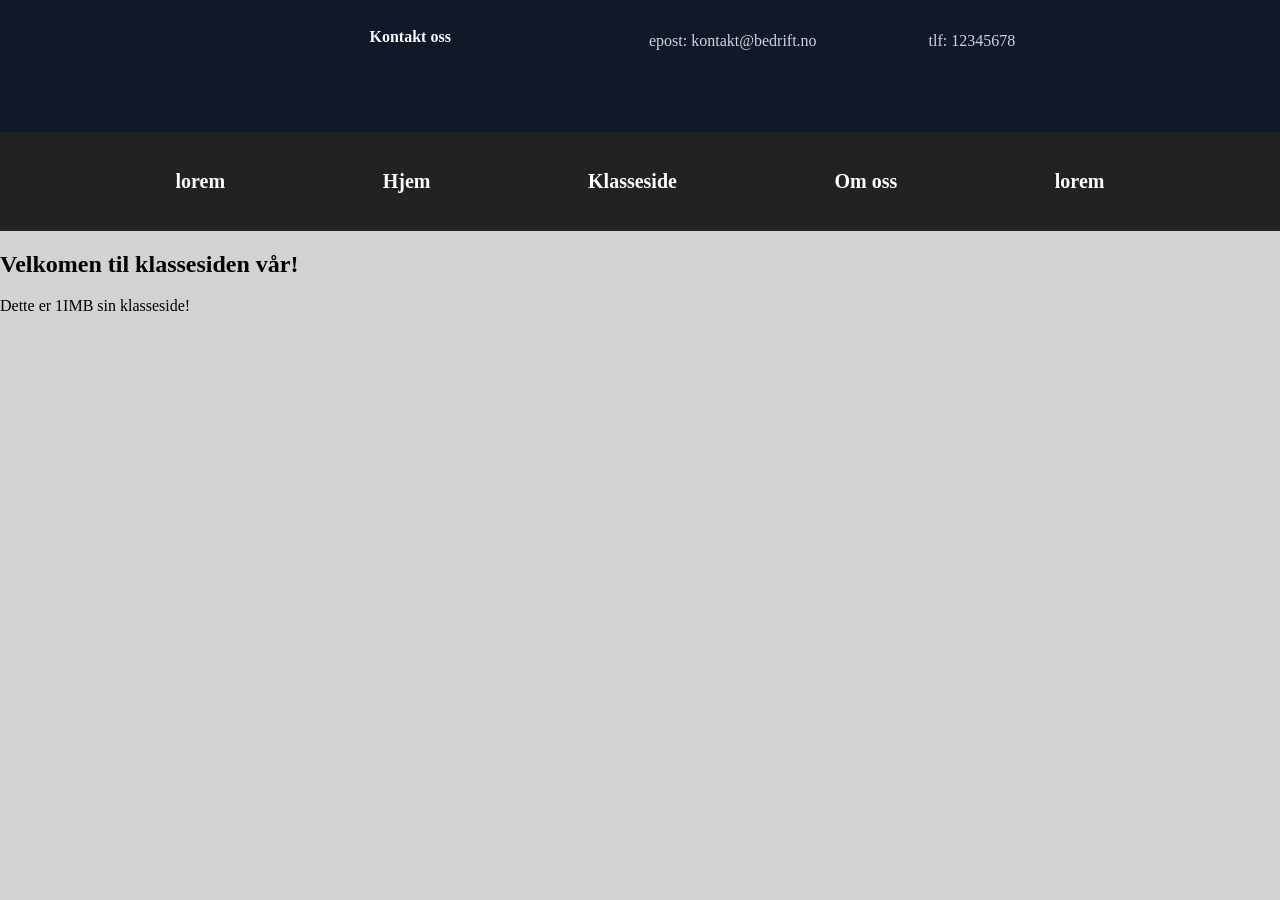
==== index.html @ af741f9d "Merge branch 'main' of https://github.com/TeacherEli/1IMB-2026v" ====
<!DOCTYPE html>
<html lang="en">
<head>
    <meta charset="UTF-8">
    <meta name="viewport" content="width=device-width, initial-scale=1.0">
    <title>1IMB-2026</title>
    <meta name="description" content="school work and stuffix">
    <link rel="stylesheet" href="./index.css">
</head>
<body>
    <footer>
        <div class="container">
            <div class="footer-content"></div>
            <h3>Kontakt oss</h3>
            <p>epost: kontakt@bedrift.no</p>
            <p>tlf: 12345678</p>
            
            <div class="footer-content"></div>
            <div class="footer-content"></div>
        </div>
    </footer>
    <header>
        <nav class="navbar">
            <a href="">lorem</a>
            <a href="index.html">Hjem</a>
            <a href="html/klasseside.html">Klasseside</a>
            <a href="html/omoss.html">Om oss</a>
            <a href="">lorem</a>
        </nav>
    </header>
    
<section class="klasse">

    <div class="d">
        <h1 class="velkomen">
            Velkomen til klassesiden vår!
        </h1>
    
        <p class="imb">
            Dette er 1IMB sin klasseside!
        </p>    
    </div>

</section>

</body>
</html>
---- index.css ----
body {
    margin: 0;
    background-color: #d3d2d2;
}

.navbar {
    display: flex;
    padding: 30px;
    background-color: #222;
    justify-content: space-evenly;
}

.navbar a {
    color: #fff;
    text-decoration: none;
    font-weight: bolder;
    display: flex;
    font-size: 20px;
    padding: 8px 12px;
    border-radius: 8px;
}

a:hover {
    background-color: #000;
    color: #fff;
    transform: translateY(-2px);
    transition: 0.6s;
}

@import url("./css/klasseside-header.css");
@import url("./css/klassesection.css");
body {
    margin: 0;
}

footer {
  background: #111827;
  color: #e2e8f0;
  padding: 28px 20px;
}

footer .container {
  max-width: 1100px;
  margin: 0 auto;
  display: grid;
  grid-template-columns: repeat(auto-fit, minmax(220px, 1fr));
  gap: 18px;
}
footer .footer-content {
  padding: 12px 0;
}
footer h3 {
  margin: 0 0 8px;
  font-size: 1rem;
  color: #f8fafc;
}
footer p {
  color: #cbd5e1;
  margin: 0 0 8px;
  line-height: 1.6;
}
@media (max-width: 600px) {
  footer {
    padding: 20px 16px;
  }
}
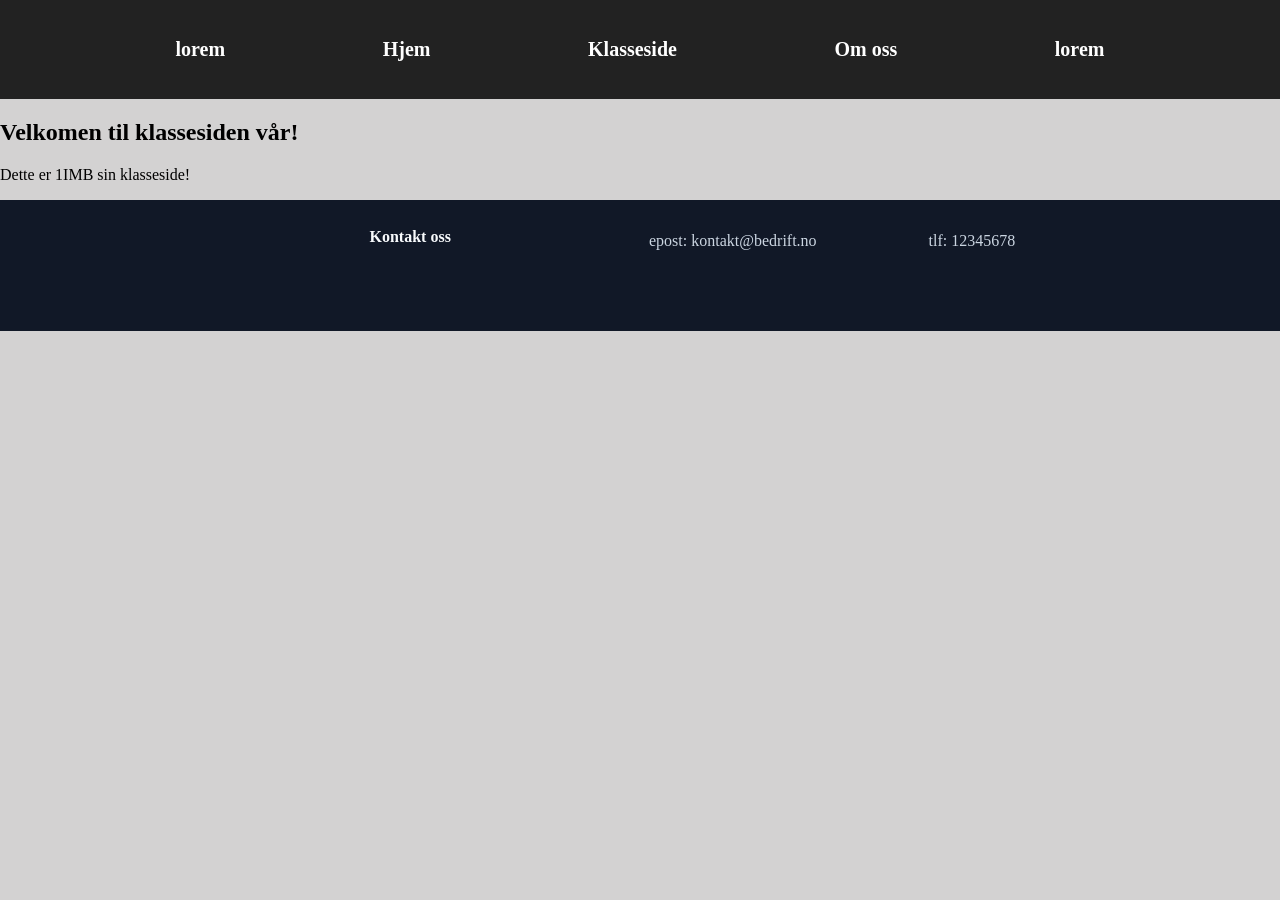
==== commit d2ea4b5a: "Flytta footeren nederst" ====
--- a/index.html
+++ b/index.html
@@ -8,6 +8,30 @@
     <link rel="stylesheet" href="./index.css">
 </head>
 <body>
+    <header>
+        <nav class="navbar">
+            <a href="">lorem</a>
+            <a href="index.html">Hjem</a>
+            <a href="html/klasseside.html">Klasseside</a>
+            <a href="html/omoss.html">Om oss</a>
+            <a href="">lorem</a>
+        </nav>
+    </header>
+    
+    <section class="klasse">
+        
+        <div class="d">
+            <h1 class="velkomen">
+                Velkomen til klassesiden vår!
+            </h1>
+            
+            <p class="imb">
+                Dette er 1IMB sin klasseside!
+            </p>    
+        </div>
+        
+    </section>
+    
     <footer>
         <div class="container">
             <div class="footer-content"></div>
@@ -19,29 +43,5 @@
             <div class="footer-content"></div>
         </div>
     </footer>
-    <header>
-        <nav class="navbar">
-            <a href="">lorem</a>
-            <a href="index.html">Hjem</a>
-            <a href="html/klasseside.html">Klasseside</a>
-            <a href="html/omoss.html">Om oss</a>
-            <a href="">lorem</a>
-        </nav>
-    </header>
-    
-<section class="klasse">
-
-    <div class="d">
-        <h1 class="velkomen">
-            Velkomen til klassesiden vår!
-        </h1>
-    
-        <p class="imb">
-            Dette er 1IMB sin klasseside!
-        </p>    
-    </div>
-
-</section>
-
 </body>
 </html>
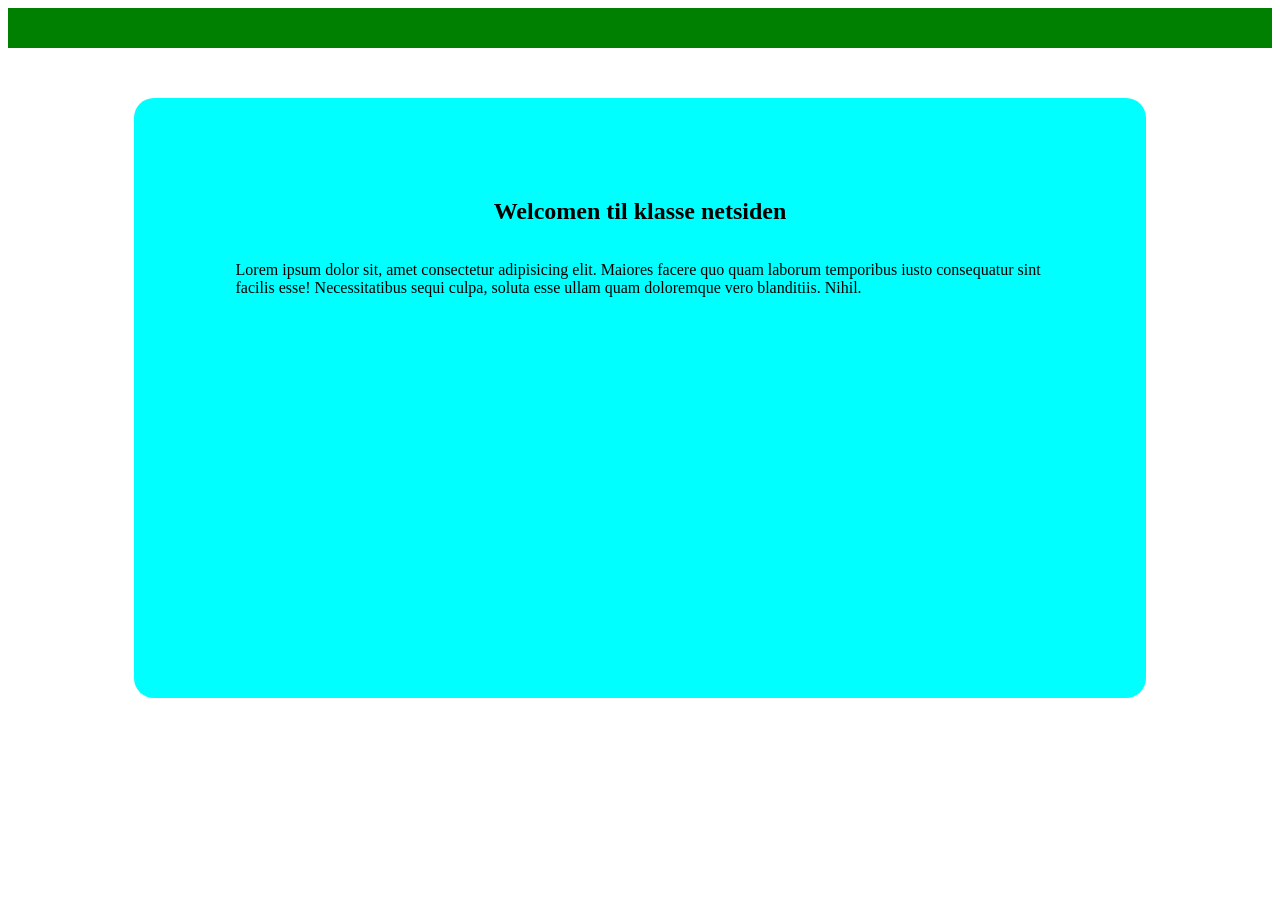
==== commit 478e596f: "[fist comit]" ====
--- a/index.html
+++ b/index.html
@@ -3,45 +3,26 @@
 <head>
     <meta charset="UTF-8">
     <meta name="viewport" content="width=device-width, initial-scale=1.0">
-    <title>1IMB-2026</title>
-    <meta name="description" content="school work and stuffix">
-    <link rel="stylesheet" href="./index.css">
+    <title>Document</title>
+    <link rel="stylesheet" href="./css/hero.css">
+<script src="./js/script.js"></script>
 </head>
 <body>
-    <header>
-        <nav class="navbar">
-            <a href="">lorem</a>
-            <a href="index.html">Hjem</a>
-            <a href="html/klasseside.html">Klasseside</a>
-            <a href="html/omoss.html">Om oss</a>
-            <a href="">lorem</a>
-        </nav>
-    </header>
+   <div id="navbar"></div>
+    <div id="flexbox">
+        
+        <section id="hero_main_">
+            <h1 id="title">Welcomen til klasse netsiden</h1>
+            <p id="texthero">Lorem ipsum dolor sit, amet consectetur adipisicing elit. Maiores facere quo quam laborum temporibus iusto consequatur sint facilis esse! Necessitatibus sequi culpa, soluta esse ullam quam doloremque vero blanditiis. Nihil.</p>
+            
+        </section>
+            
     
-    <section class="klasse">
-        
-        <div class="d">
-            <h1 class="velkomen">
-                Velkomen til klassesiden vår!
-            </h1>
-            
-            <p class="imb">
-                Dette er 1IMB sin klasseside!
-            </p>    
-        </div>
-        
-    </section>
     
-    <footer>
-        <div class="container">
-            <div class="footer-content"></div>
-            <h3>Kontakt oss</h3>
-            <p>epost: kontakt@bedrift.no</p>
-            <p>tlf: 12345678</p>
-            
-            <div class="footer-content"></div>
-            <div class="footer-content"></div>
-        </div>
-    </footer>
+       
+
+
+    </div>
+    
 </body>
 </html>
--- a/css/hero.css
+++ b/css/hero.css
@@ -0,0 +1,32 @@
+#hero_main_{
+    width: 80%;
+    background-color: aqua;
+    height: 600px;
+    display: flex;
+    border-radius: 20px;
+    /* justify-content: center; */
+    margin-top: 50px;
+    flex-direction: column;
+    align-items: center;
+}
+
+#flexbox{
+    width: 100%;
+    height: 100%;
+    display: flex;
+    align-items: center;
+    justify-content: center;
+
+}
+#title{
+    margin-top: 100px;
+}
+#navbar{
+    width: 100%;
+    height: 40px;
+    background-color: green;
+
+}
+#texthero{
+    width: 80%;
+}
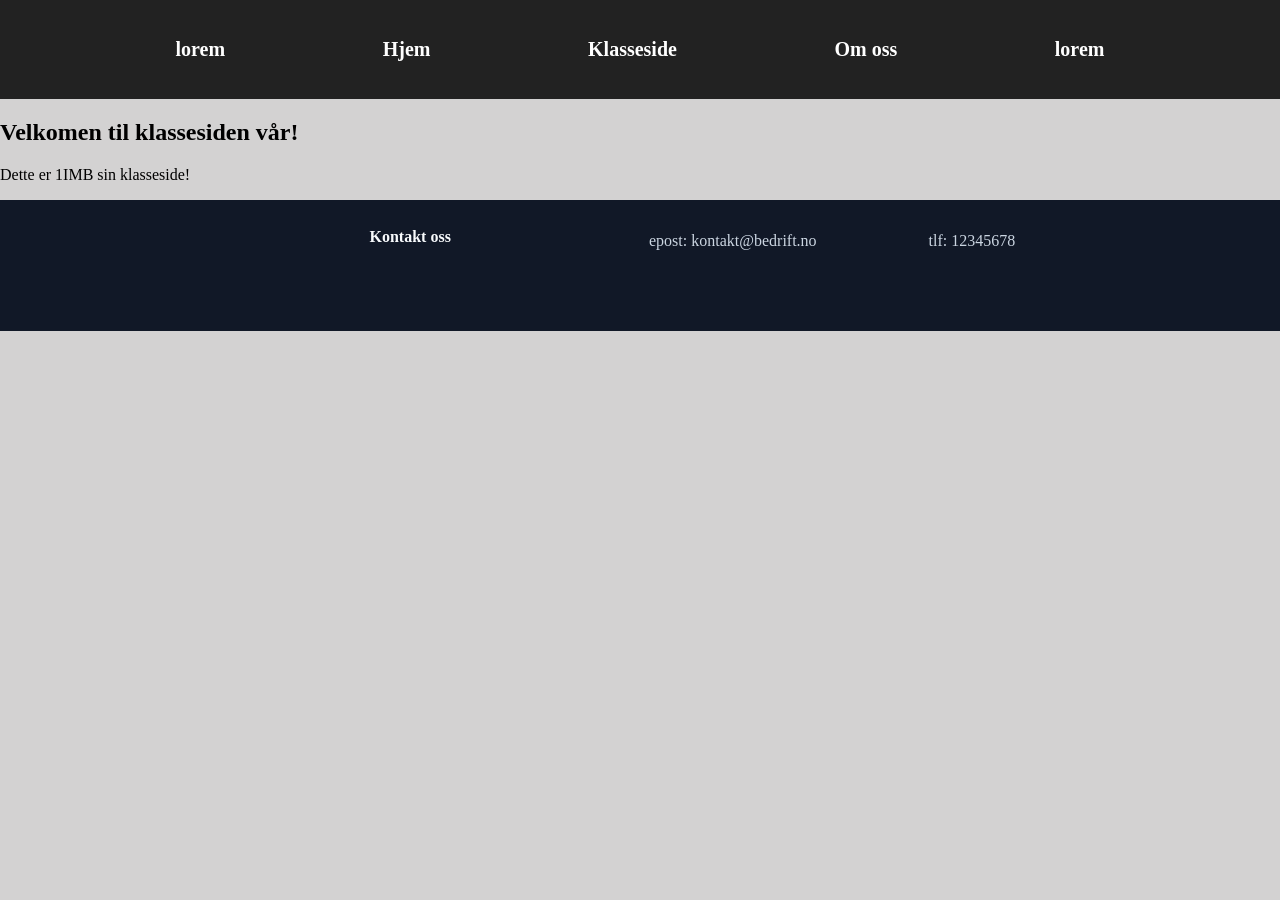
==== commit 06fae456: "Merge branch 'footerfixshreyas'" ====
--- a/index.html
+++ b/index.html
@@ -3,26 +3,45 @@
 <head>
     <meta charset="UTF-8">
     <meta name="viewport" content="width=device-width, initial-scale=1.0">
-    <title>Document</title>
-    <link rel="stylesheet" href="./css/hero.css">
-<script src="./js/script.js"></script>
+    <title>1IMB-2026</title>
+    <meta name="description" content="school work and stuffix">
+    <link rel="stylesheet" href="./index.css">
 </head>
 <body>
-   <div id="navbar"></div>
-    <div id="flexbox">
+    <header>
+        <nav class="navbar">
+            <a href="">lorem</a>
+            <a href="index.html">Hjem</a>
+            <a href="html/klasseside.html">Klasseside</a>
+            <a href="html/omoss.html">Om oss</a>
+            <a href="">lorem</a>
+        </nav>
+    </header>
+    
+    <section class="klasse">
         
-        <section id="hero_main_">
-            <h1 id="title">Welcomen til klasse netsiden</h1>
-            <p id="texthero">Lorem ipsum dolor sit, amet consectetur adipisicing elit. Maiores facere quo quam laborum temporibus iusto consequatur sint facilis esse! Necessitatibus sequi culpa, soluta esse ullam quam doloremque vero blanditiis. Nihil.</p>
+        <div class="d">
+            <h1 class="velkomen">
+                Velkomen til klassesiden vår!
+            </h1>
             
-        </section>
+            <p class="imb">
+                Dette er 1IMB sin klasseside!
+            </p>    
+        </div>
+        
+    </section>
+    
+    <footer>
+        <div class="container">
+            <div class="footer-content"></div>
+            <h3>Kontakt oss</h3>
+            <p>epost: kontakt@bedrift.no</p>
+            <p>tlf: 12345678</p>
             
-    
-    
-       
-
-
-    </div>
-    
+            <div class="footer-content"></div>
+            <div class="footer-content"></div>
+        </div>
+    </footer>
 </body>
 </html>
--- a/index.css
+++ b/index.css
@@ -0,0 +1,66 @@
+body {
+    margin: 0;
+    background-color: #d3d2d2;
+}
+
+.navbar {
+    display: flex;
+    padding: 30px;
+    background-color: #222;
+    justify-content: space-evenly;
+}
+
+.navbar a {
+    color: #fff;
+    text-decoration: none;
+    font-weight: bolder;
+    display: flex;
+    font-size: 20px;
+    padding: 8px 12px;
+    border-radius: 8px;
+}
+
+a:hover {
+    background-color: #000;
+    color: #fff;
+    transform: translateY(-2px);
+    transition: 0.6s;
+}
+
+@import url("./css/klasseside-header.css");
+@import url("./css/klassesection.css");
+body {
+    margin: 0;
+}
+
+footer {
+  background: #111827;
+  color: #e2e8f0;
+  padding: 28px 20px;
+}
+
+footer .container {
+  max-width: 1100px;
+  margin: 0 auto;
+  display: grid;
+  grid-template-columns: repeat(auto-fit, minmax(220px, 1fr));
+  gap: 18px;
+}
+footer .footer-content {
+  padding: 12px 0;
+}
+footer h3 {
+  margin: 0 0 8px;
+  font-size: 1rem;
+  color: #f8fafc;
+}
+footer p {
+  color: #cbd5e1;
+  margin: 0 0 8px;
+  line-height: 1.6;
+}
+@media (max-width: 600px) {
+  footer {
+    padding: 20px 16px;
+  }
+}
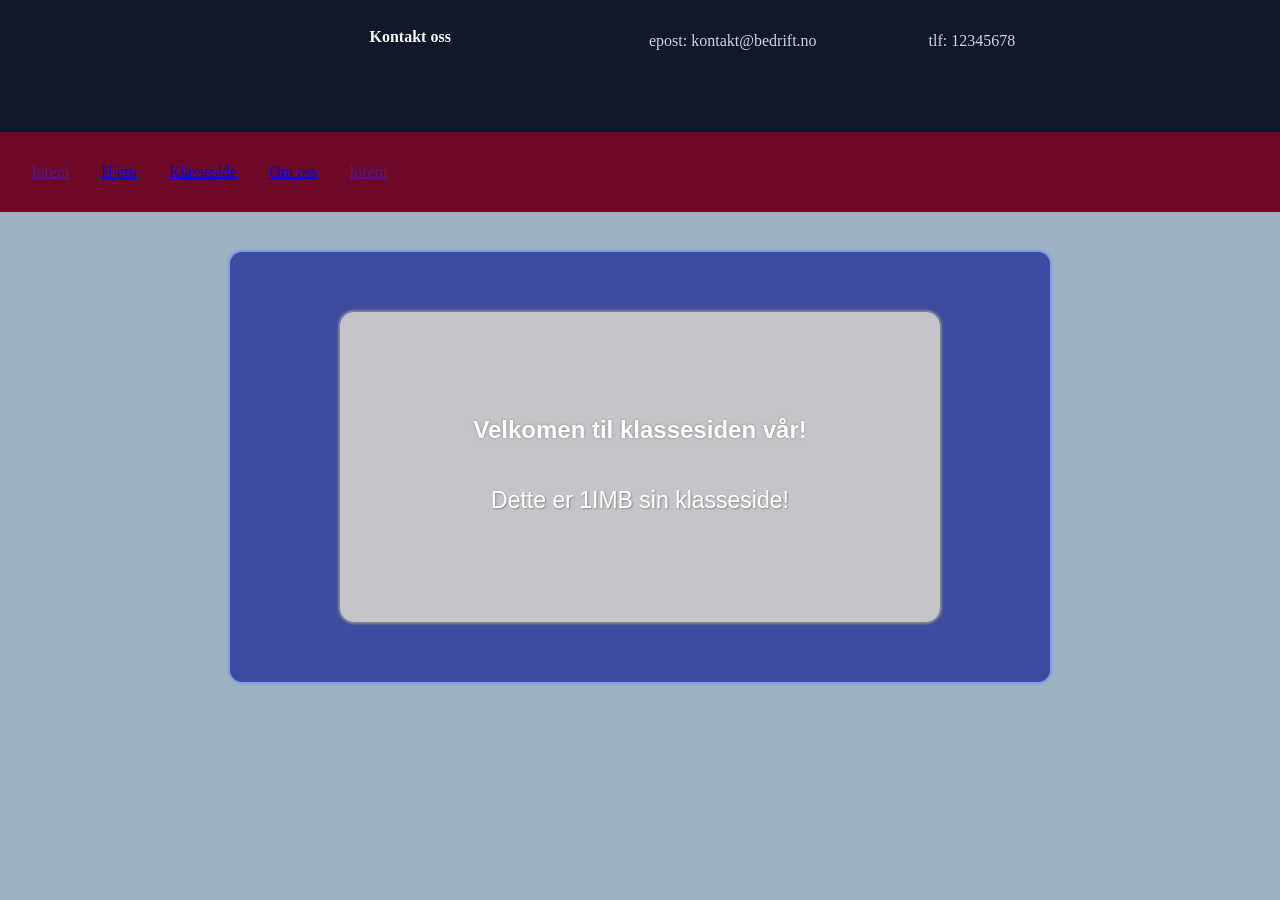
==== commit 0b450c4e: "lagt til fac iconv" ====
--- a/index.html
+++ b/index.html
@@ -5,33 +5,10 @@
     <meta name="viewport" content="width=device-width, initial-scale=1.0">
     <title>1IMB-2026</title>
     <meta name="description" content="school work and stuffix">
+    <link rel="icon" type="image/png" href="./favIcon/Favv.png">
     <link rel="stylesheet" href="./index.css">
 </head>
 <body>
-    <header>
-        <nav class="navbar">
-            <a href="">lorem</a>
-            <a href="index.html">Hjem</a>
-            <a href="html/klasseside.html">Klasseside</a>
-            <a href="html/omoss.html">Om oss</a>
-            <a href="">lorem</a>
-        </nav>
-    </header>
-    
-    <section class="klasse">
-        
-        <div class="d">
-            <h1 class="velkomen">
-                Velkomen til klassesiden vår!
-            </h1>
-            
-            <p class="imb">
-                Dette er 1IMB sin klasseside!
-            </p>    
-        </div>
-        
-    </section>
-    
     <footer>
         <div class="container">
             <div class="footer-content"></div>
@@ -43,5 +20,29 @@
             <div class="footer-content"></div>
         </div>
     </footer>
+    <header>
+        <nav class="navbar">
+            <a href="">lorem</a>
+            <a href="index.html">Hjem</a>
+            <a href="html/klasseside.html">Klasseside</a>
+            <a href="html/omoss.html">Om oss</a>
+            <a href="">lorem</a>
+        </nav>
+    </header>
+    
+<section class="klasse">
+
+    <div class="d">
+        <h1 class="velkomen">
+            Velkomen til klassesiden vår!
+        </h1>
+    
+        <p class="imb">
+            Dette er 1IMB sin klasseside!
+        </p>    
+    </div>
+
+</section>
+
 </body>
 </html>
--- a/index.css
+++ b/index.css
@@ -1,34 +1,7 @@
-body {
-    margin: 0;
-    background-color: #d3d2d2;
-}
-
-.navbar {
-    display: flex;
-    padding: 30px;
-    background-color: #222;
-    justify-content: space-evenly;
-}
-
-.navbar a {
-    color: #fff;
-    text-decoration: none;
-    font-weight: bolder;
-    display: flex;
-    font-size: 20px;
-    padding: 8px 12px;
-    border-radius: 8px;
-}
-
-a:hover {
-    background-color: #000;
-    color: #fff;
-    transform: translateY(-2px);
-    transition: 0.6s;
-}
 
 @import url("./css/klasseside-header.css");
 @import url("./css/klassesection.css");
+@import url("./ccs/HomeHeader.css");
 body {
     margin: 0;
 }
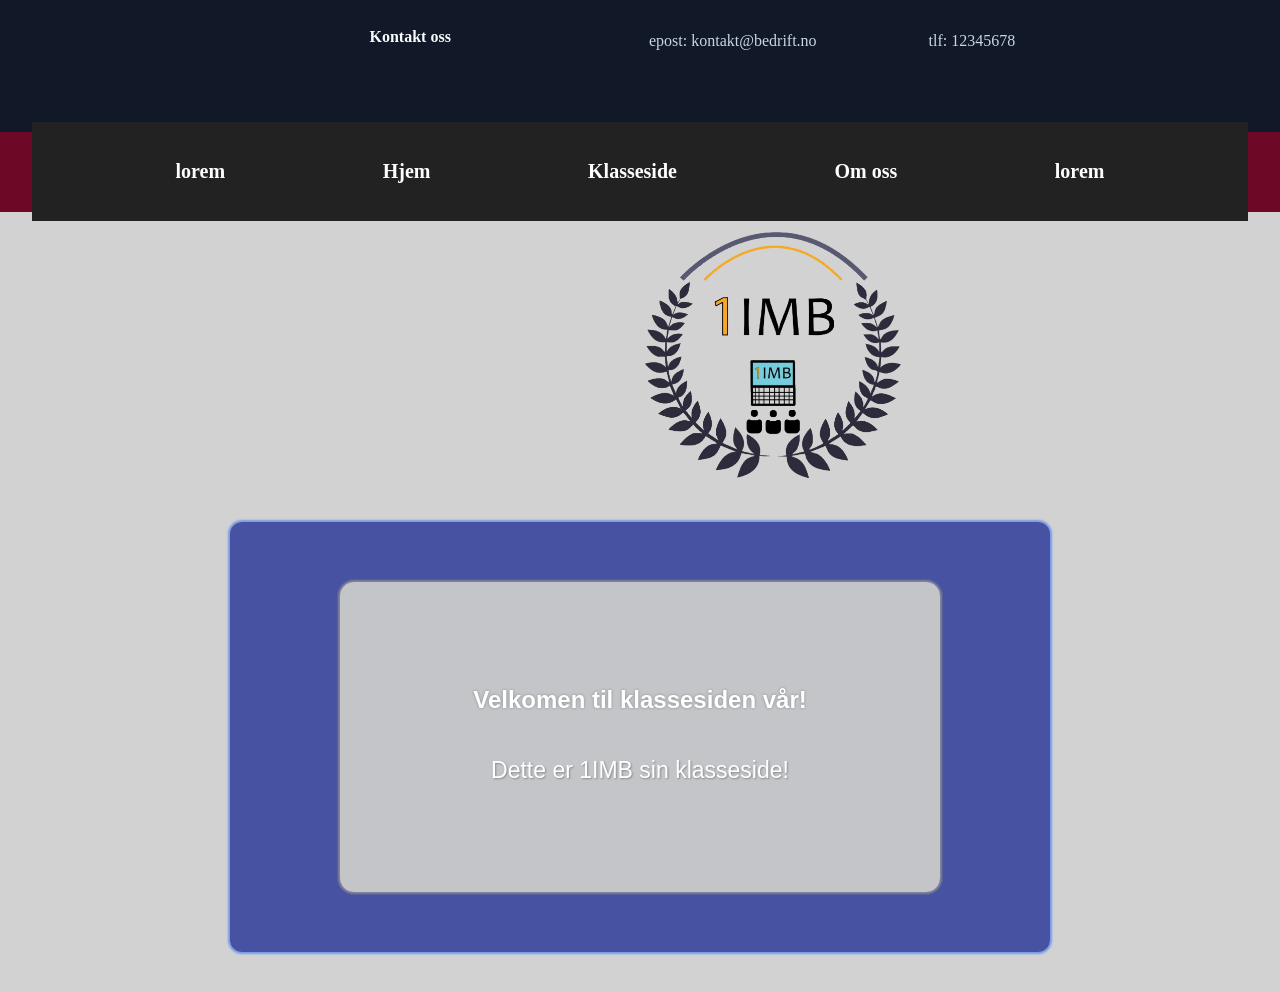
==== commit e216ea34: "lagt til logo" ====
--- a/index.html
+++ b/index.html
@@ -5,7 +5,6 @@
     <meta name="viewport" content="width=device-width, initial-scale=1.0">
     <title>1IMB-2026</title>
     <meta name="description" content="school work and stuffix">
-    <link rel="icon" type="image/png" href="./favIcon/Favv.png">
     <link rel="stylesheet" href="./index.css">
 </head>
 <body>
@@ -29,20 +28,21 @@
             <a href="">lorem</a>
         </nav>
     </header>
-    
+    <img class="logo" src="/img/final_1imb_logo-removebg-preview.png" alt="">
 <section class="klasse">
 
     <div class="d">
         <h1 class="velkomen">
+            
             Velkomen til klassesiden vår!
+    
         </h1>
-    
         <p class="imb">
             Dette er 1IMB sin klasseside!
         </p>    
     </div>
+</section>
 
-</section>
 
 </body>
 </html>
--- a/index.css
+++ b/index.css
@@ -1,7 +1,37 @@
+@import url("./css/klasseside-header.css");
+@import url("./css/logo.css");
+@import url("./css/klassesection.css");
 
-@import url("./css/klasseside-header.css");
-@import url("./css/klassesection.css");
-@import url("./ccs/HomeHeader.css");
+body {
+    margin: 0;
+    background-color: #d3d2d2;
+}
+
+.navbar {
+    display: flex;
+    padding: 30px;
+    background-color: #222;
+    justify-content: space-evenly;
+}
+
+.navbar a {
+    color: #fff;
+    text-decoration: none;
+    font-weight: bolder;
+    display: flex;
+    font-size: 20px;
+    padding: 8px 12px;
+    border-radius: 8px;
+}
+
+a:hover {
+    background-color: #000;
+    color: #fff;
+    transform: translateY(-2px);
+    transition: 0.6s;
+}
+
+
 body {
     margin: 0;
 }
@@ -37,3 +67,5 @@
     padding: 20px 16px;
   }
 }
+
+
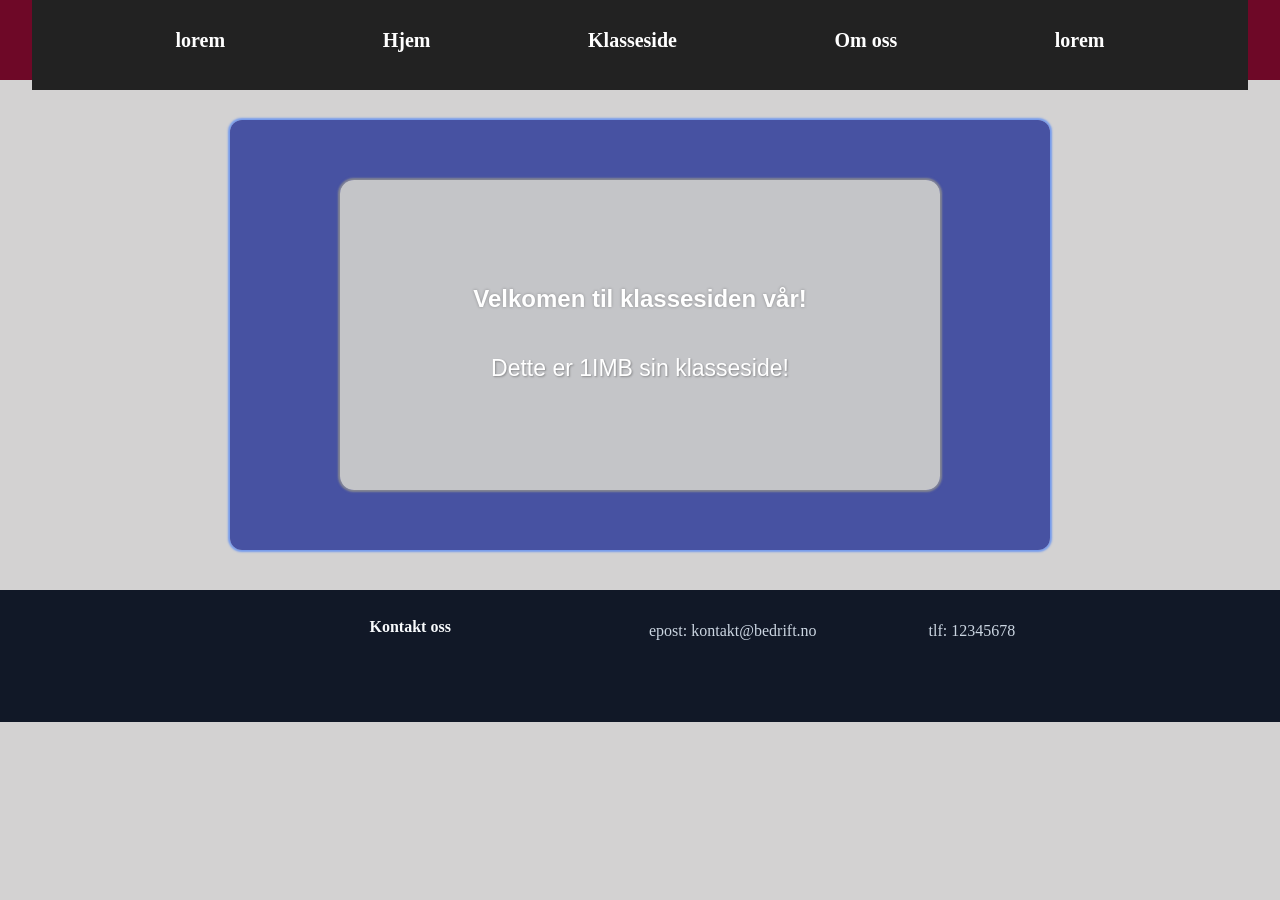
==== commit 0dbbe84d: "Merge branch 'main' of https://github.com/TeacherEli/1IMB-2026v into oscarFav" ====
--- a/index.html
+++ b/index.html
@@ -5,9 +5,34 @@
     <meta name="viewport" content="width=device-width, initial-scale=1.0">
     <title>1IMB-2026</title>
     <meta name="description" content="school work and stuffix">
+    <link rel="icon" type="image/png" href="./favIcon/Favv.png">
     <link rel="stylesheet" href="./index.css">
 </head>
 <body>
+    <header>
+        <nav class="navbar">
+            <a href="">lorem</a>
+            <a href="index.html">Hjem</a>
+            <a href="html/klasseside.html">Klasseside</a>
+            <a href="html/omoss.html">Om oss</a>
+            <a href="">lorem</a>
+        </nav>
+    </header>
+    
+    <section class="klasse">
+        
+        <div class="d">
+            <h1 class="velkomen">
+                Velkomen til klassesiden vår!
+            </h1>
+            
+            <p class="imb">
+                Dette er 1IMB sin klasseside!
+            </p>    
+        </div>
+        
+    </section>
+    
     <footer>
         <div class="container">
             <div class="footer-content"></div>
@@ -19,30 +44,5 @@
             <div class="footer-content"></div>
         </div>
     </footer>
-    <header>
-        <nav class="navbar">
-            <a href="">lorem</a>
-            <a href="index.html">Hjem</a>
-            <a href="html/klasseside.html">Klasseside</a>
-            <a href="html/omoss.html">Om oss</a>
-            <a href="">lorem</a>
-        </nav>
-    </header>
-    <img class="logo" src="/img/final_1imb_logo-removebg-preview.png" alt="">
-<section class="klasse">
-
-    <div class="d">
-        <h1 class="velkomen">
-            
-            Velkomen til klassesiden vår!
-    
-        </h1>
-        <p class="imb">
-            Dette er 1IMB sin klasseside!
-        </p>    
-    </div>
-</section>
-
-
 </body>
 </html>
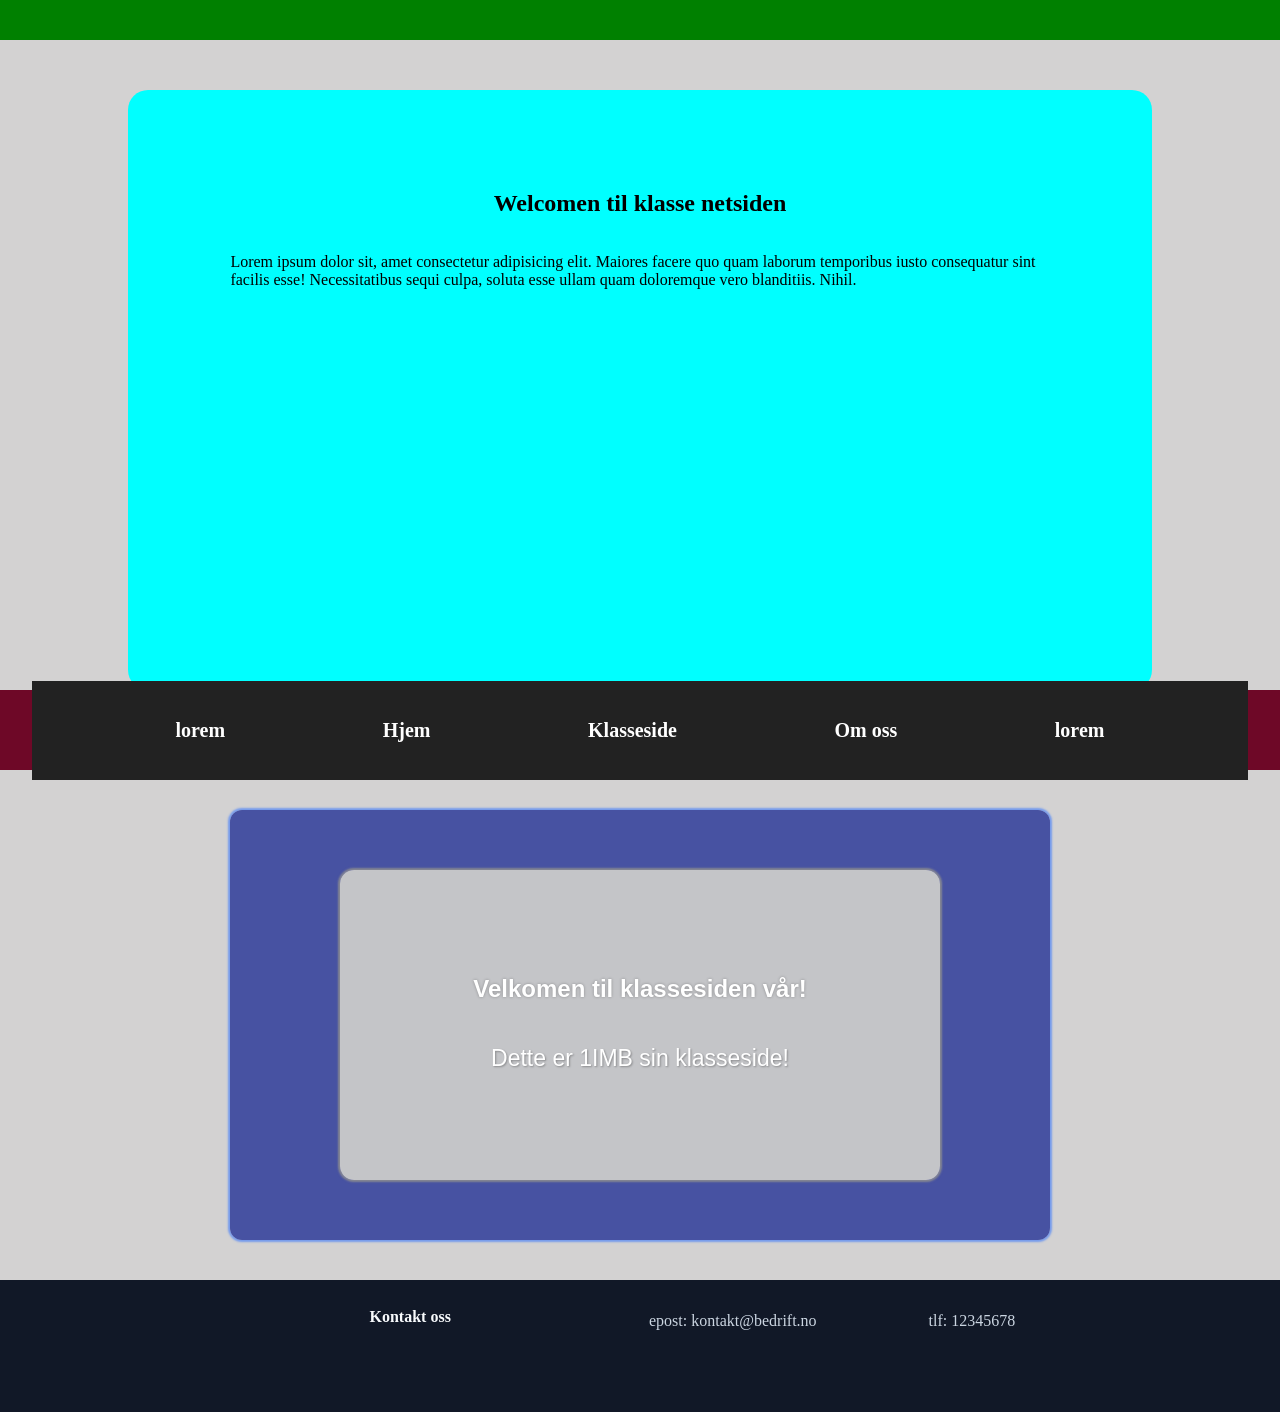
==== commit 54630b37: "git merMerge branch 'herohome'" ====
--- a/index.html
+++ b/index.html
@@ -7,8 +7,25 @@
     <meta name="description" content="school work and stuffix">
     <link rel="icon" type="image/png" href="./favIcon/Favv.png">
     <link rel="stylesheet" href="./index.css">
+    <link rel="stylesheet" href="./css/hero.css">
+<script src="./js/script.js"></script>
 </head>
 <body>
+   <div id="navbar"></div>
+    <div id="flexbox">
+        
+        <section id="hero_main_">
+            <h1 id="title">Welcomen til klasse netsiden</h1>
+            <p id="texthero">Lorem ipsum dolor sit, amet consectetur adipisicing elit. Maiores facere quo quam laborum temporibus iusto consequatur sint facilis esse! Necessitatibus sequi culpa, soluta esse ullam quam doloremque vero blanditiis. Nihil.</p>
+            
+        </section>
+            
+    
+    
+       
+
+
+    </div>
     <header>
         <nav class="navbar">
             <a href="">lorem</a>
--- a/css/hero.css
+++ b/css/hero.css
@@ -0,0 +1,32 @@
+#hero_main_{
+    width: 80%;
+    background-color: aqua;
+    height: 600px;
+    display: flex;
+    border-radius: 20px;
+    /* justify-content: center; */
+    margin-top: 50px;
+    flex-direction: column;
+    align-items: center;
+}
+
+#flexbox{
+    width: 100%;
+    height: 100%;
+    display: flex;
+    align-items: center;
+    justify-content: center;
+
+}
+#title{
+    margin-top: 100px;
+}
+#navbar{
+    width: 100%;
+    height: 40px;
+    background-color: green;
+
+}
+#texthero{
+    width: 80%;
+}
